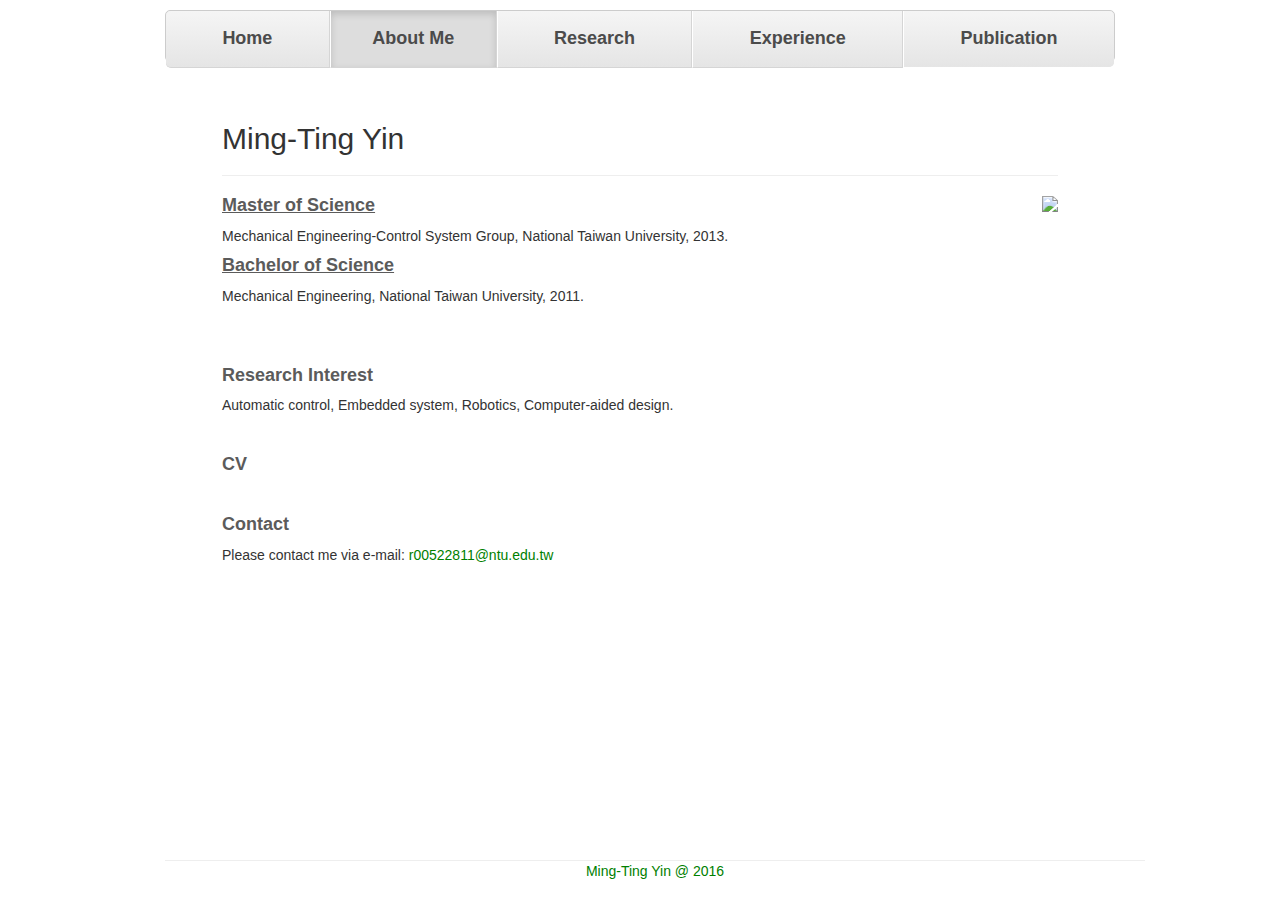
==== about.html @ b6ecb12c "web structure 20160121" ====
<!DOCTYPE html>
<html lang="en">
<head>
  <meta charset="utf-8">
  <meta http-equiv="X-UA-Compatible" content="IE=edge">
  <meta name="viewport" content="width=device-width, initial-scale=1">
  <meta name="description" content="Ming-Ting's personal website">
  <meta name="author" content="Ming-Ting Yin">
  <link rel="icon" href="images/yicon.ico">
  <title>Ming-Ting Yin's Website</title>
  <link rel="stylesheet" href="https://maxcdn.bootstrapcdn.com/bootstrap/3.3.1/css/bootstrap.min.css">
  <link rel="stylesheet" href="stylesheets/index.css">
  <link rel="stylesheet" href="stylesheets/content.css">
</head>
<body>
  <div class="container">
    <div class="masthead">
      <div role="navigation">
        <ul class="nav nav-justified">
        <li><a href="index.html">Home</a></li>
        <li class="active"><a href="about.html">About Me</a></li>
        <li><a href="research.html">Research</a></li>
        <li><a href="experience.html">Experience</a></li>
        <li><a href="publication.html">Publication</a></li>
        </ul>
      </div>
    </div>
    <div class="pagecontent">
      <div class="narrow-content">
        <h2>Ming-Ting Yin</h2><hr>
        <img src="images/foto.jpg" style="float:right" height="180">
        <h4 class="sub-label" style="text-decoration: underline">Master of Science</h4>
        <p>Mechanical Engineering-Control System Group, National Taiwan University, 2013.</p>
        <h4 class="sub-label" style="text-decoration: underline">Bachelor of Science</h4>
        <p>Mechanical Engineering, National Taiwan University, 2011.</p>
        <br><br>
        <h4 class="sub-label">Research Interest</h4>
        <p>Automatic control, Embedded system, Robotics, Computer-aided design.</p>
        <br>
        <h4 class="sub-label">CV</h4>
        <br>
        <h4 class="sub-label">Contact</h4>
        <p>Please contact me via e-mail: <a href="mailto:r00522811@ntu.edu.tw" style="color:green">r00522811@ntu.edu.tw</a></p>
      </div>
    </div>
    <footer class="footer"><p>Ming-Ting Yin @ 2016</p></footer>
  </div>
<script src="https://ajax.googleapis.com/ajax/libs/jquery/1.11.1/jquery.min.js"></script> 
<script src="https://maxcdn.bootstrapcdn.com/bootstrap/3.3.1/js/bootstrap.min.js"></script>
</body>
</html>
---- stylesheets/index.css ----
html, body {
  height: 100%;
  padding: 0;
  margin: 0;
}

/* Customize container */
.container {
    max-width: 980px;
    min-height: 100%;
    height: auto !important;
    position: relative;
}
.container-narrow > hr {
  margin: 30px 0;
}

.masthead {
  padding-top: 10px;
}

.pagecontent {
  padding-top: 40px;
  padding-bottom: 50px;
}

.footer {
  height: 40px;
  width: 100%;
  padding: 0;
  margin: 0;
  border-top: 1px solid #eee;
  position: absolute;
  bottom: 0;
  text-align: center;
  color: green;
}

/* Main marketing message and sign up button */
.jumbotron {
  text-align: left;
  font-size: 36px;
  font-weight: bold;
  background-color: transparent;
}
.jumbotron .btn {
  padding: 14px 24px;
  font-size: 21px;
}

/* Customize the nav-justified links to be fill the entire space of the .navbar */

.nav-justified {
  background-color: #eee;
  border: 1px solid #ccc;
  border-radius: 5px;
}
.nav-justified > li > a {
  padding-top: 15px;
  padding-bottom: 15px;
  margin-bottom: 0;
  font-size: 18px;
  font-weight: bold;
  color: #4b4b4b;
  text-align: center;
  background-color: #e5e5e5; /* Old browsers */
  background-image: -webkit-gradient(linear, left top, left bottom, from(#f5f5f5), to(#e5e5e5));
  background-image: -webkit-linear-gradient(top, #f5f5f5 0%, #e5e5e5 100%);
  background-image:      -o-linear-gradient(top, #f5f5f5 0%, #e5e5e5 100%);
  background-image: -webkit-gradient(linear, left top, left bottom, from(top), color-stop(0%, #f5f5f5), to(#e5e5e5));
  background-image:         linear-gradient(top, #f5f5f5 0%, #e5e5e5 100%);
  filter: progid:DXImageTransform.Microsoft.gradient( startColorstr='#f5f5f5', endColorstr='#e5e5e5',GradientType=0 ); /* IE6-9 */
  background-repeat: repeat-x; /* Repeat the gradient */
  border-bottom: 1px solid #d5d5d5;
}
.nav-justified > .active > a,
.nav-justified > .active > a:hover,
.nav-justified > .active > a:focus {
  background-color: #ddd;
  background-image: none;
  -webkit-box-shadow: inset 0 3px 7px rgba(0,0,0,.15);
          box-shadow: inset 0 3px 7px rgba(0,0,0,.15);
}
.nav-justified > li:first-child > a {
  border-radius: 5px 5px 0 0;
}
.nav-justified > li:last-child > a {
  border-bottom: 0;
  border-radius: 0 0 5px 5px;
}

@media (min-width: 768px) {
  .nav-justified {
    max-height: 52px;
  }
  .nav-justified > li > a {
    border-right: 1px solid #d5d5d5;
    border-left: 1px solid #fff;
  }
  .nav-justified > li:first-child > a {
    border-left: 0;
    border-radius: 5px 0 0 5px;
  }
  .nav-justified > li:last-child > a {
    border-right: 0;
    border-radius: 0 5px 5px 0;
  }
}

/* Responsive: Portrait tablets and up */
@media screen and (min-width: 768px) {
  /* Remove the padding we set earlier */
  .masthead,
  .marketing,
  .footer {
    padding-right: 0;
    padding-left: 0;
  }
}
---- stylesheets/content.css ----
.narrow-content {
	margin: 0 auto;
	padding-left: 6%;
	padding-right: 6%;
}

.research-content {
	margin: 0 auto;
	padding-left: 3%;
	padding-right: 3%;
}

.research-content ul li {
	text-align: center;
	display: inline-block;
}

#project-list {
	padding-left: 100px;
}
#project-list li {
	width: 200px;
		margin: 10px 10px 10px 10px;
}

.sub-label {
	font-weight: bold;
	color: #5b5b5b;
}

#my-name {
	text-decoration: underline;
}
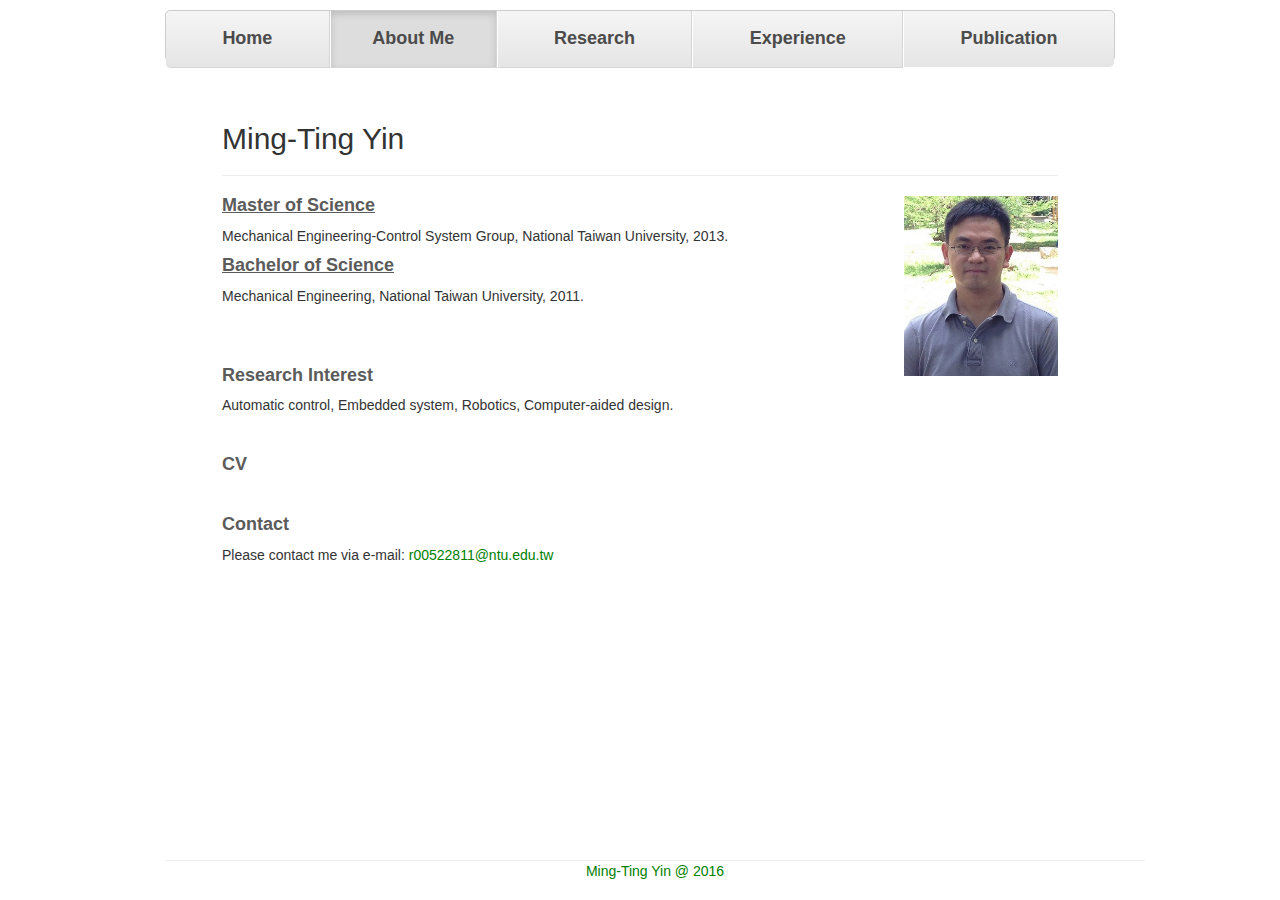
==== commit ab9eb2a9: "pic_name_mod" ====
--- a/about.html
+++ b/about.html
@@ -28,7 +28,7 @@
     <div class="pagecontent">
       <div class="narrow-content">
         <h2>Ming-Ting Yin</h2><hr>
-        <img src="images/foto.jpg" style="float:right" height="180">
+        <img src="images/foto.JPG" style="float:right" height="180">
         <h4 class="sub-label" style="text-decoration: underline">Master of Science</h4>
         <p>Mechanical Engineering-Control System Group, National Taiwan University, 2013.</p>
         <h4 class="sub-label" style="text-decoration: underline">Bachelor of Science</h4>
--- a/stylesheets/content.css
+++ b/stylesheets/content.css
@@ -20,7 +20,7 @@
 }
 #project-list li {
 	width: 200px;
-		margin: 10px 10px 10px 10px;
+	margin: 10px 10px 10px 10px;
 }
 
 .sub-label {
@@ -32,4 +32,13 @@
 	text-decoration: underline;
 }
 
+.exp-photo {
+	padding-top: 20px;
+}
+.exp-photo ul li {
+	display: inline-block;
+	width: 200px;
+	margin: 10px 10px 10px 10px;
+}
 
+
